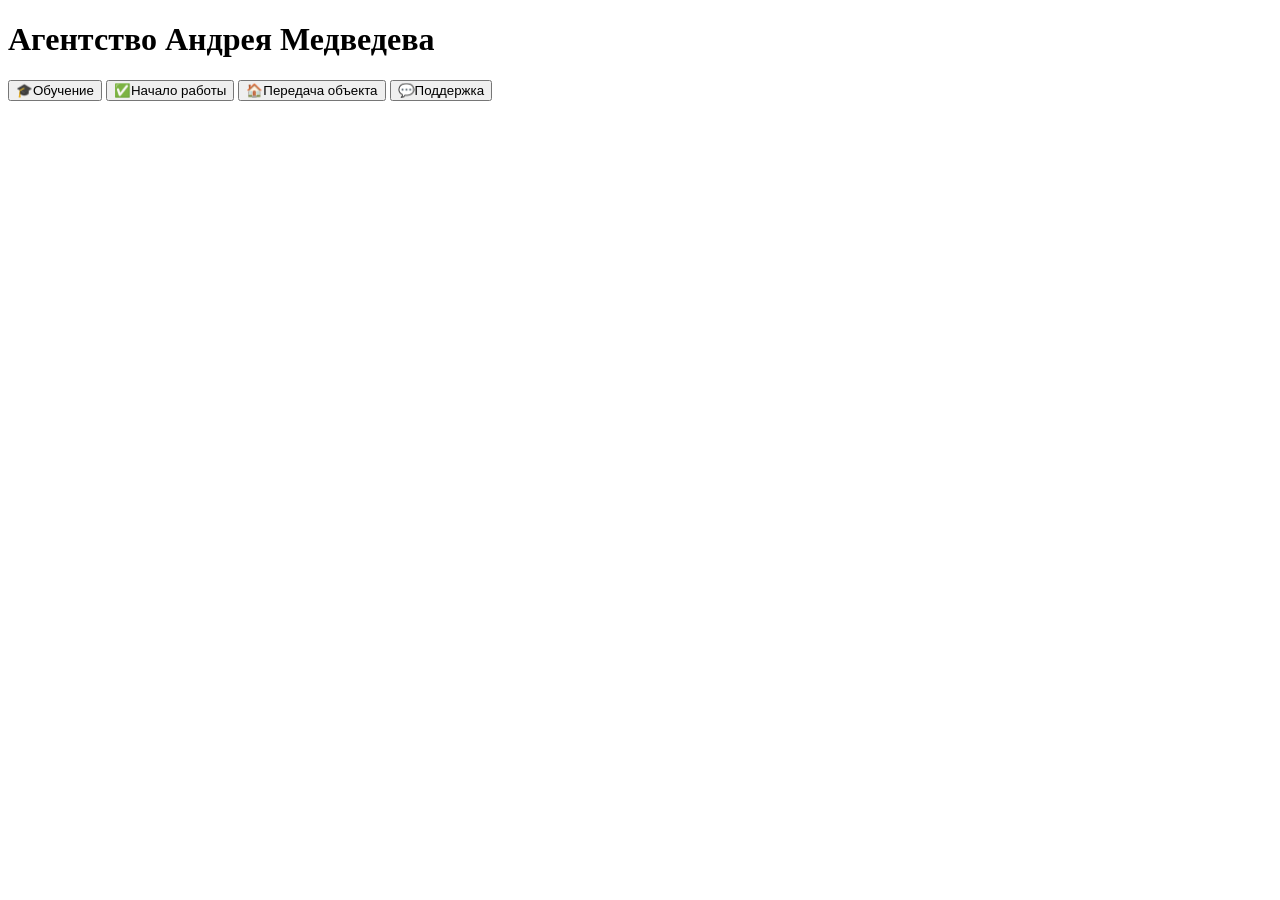
==== webapp/index.html @ 90cd3253 "Добавить мини-апп: обучение, начало работы, передача объекта, поддержка Telegram Mini App поверх бот" ====
<!DOCTYPE html>
<html lang="ru">
<head>
<meta charset="UTF-8">
<meta name="viewport" content="width=device-width, initial-scale=1, maximum-scale=1, user-scalable=no">
<title>АМ — обучение и работа</title>
<link rel="stylesheet" href="/static/style.css">
<script src="https://telegram.org/js/telegram-web-app.js"></script>
</head>
<body>

<div id="app">
  <header class="app-header">
    <h1>Агентство Андрея Медведева</h1>
  </header>

  <main id="tab-content"></main>

  <nav class="tab-bar">
    <button class="tab-btn active" data-tab="training"><span class="icon">🎓</span><span>Обучение</span></button>
    <button class="tab-btn" data-tab="start"><span class="icon">✅</span><span>Начало работы</span></button>
    <button class="tab-btn" data-tab="handoff"><span class="icon">🏠</span><span>Передача объекта</span></button>
    <button class="tab-btn" data-tab="support"><span class="icon">💬</span><span>Поддержка</span></button>
  </nav>
</div>

<script src="/static/app.js"></script>
</body>
</html>
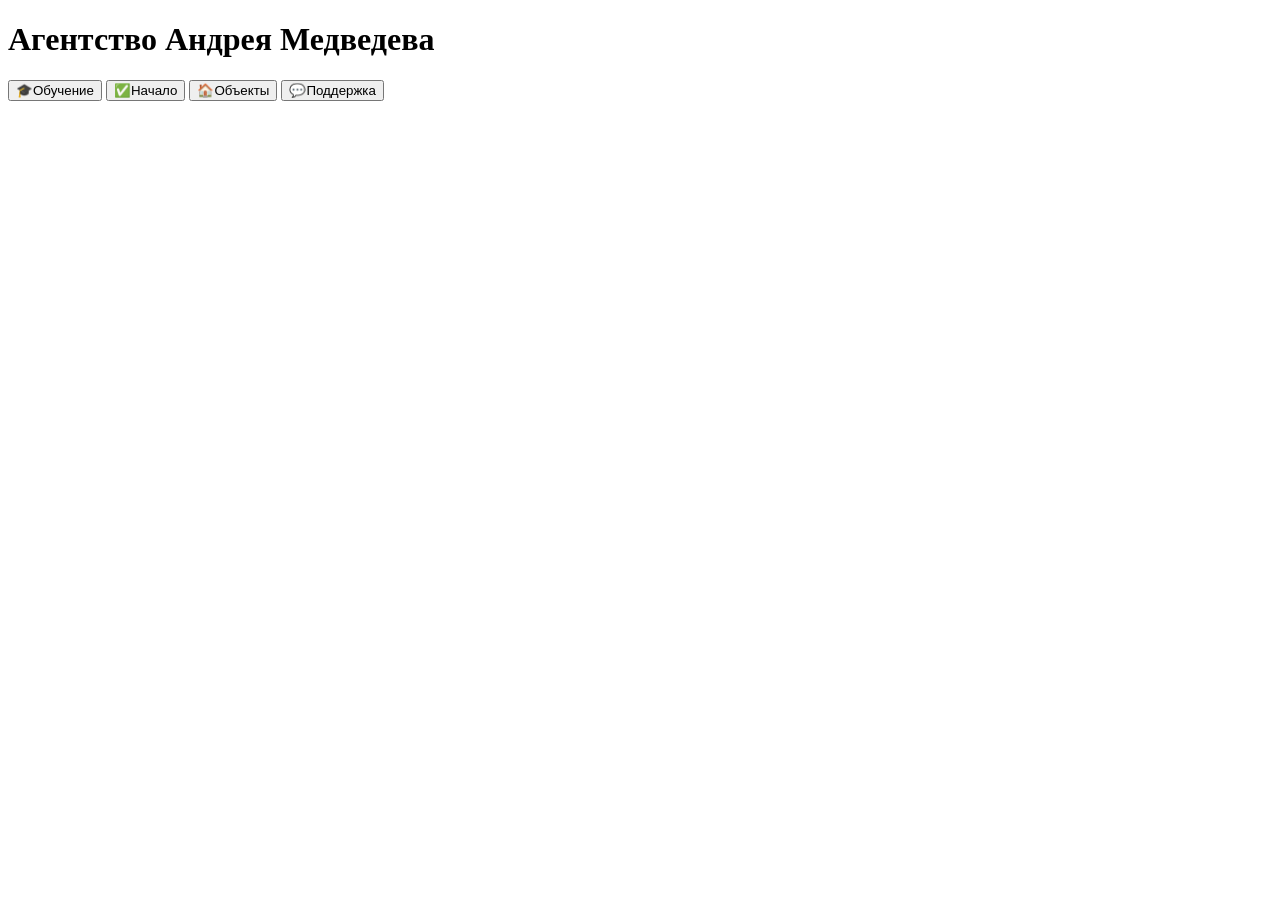
==== commit 431d9927: "Починить запуск обучения из мини-аппа, тёмная тема, таб-бар на телефоне 1) Кнопка "Начать обучение" " ====
--- a/webapp/index.html
+++ b/webapp/index.html
@@ -18,8 +18,8 @@
 
   <nav class="tab-bar">
     <button class="tab-btn active" data-tab="training"><span class="icon">🎓</span><span>Обучение</span></button>
-    <button class="tab-btn" data-tab="start"><span class="icon">✅</span><span>Начало работы</span></button>
-    <button class="tab-btn" data-tab="handoff"><span class="icon">🏠</span><span>Передача объекта</span></button>
+    <button class="tab-btn" data-tab="start"><span class="icon">✅</span><span>Начало</span></button>
+    <button class="tab-btn" data-tab="handoff"><span class="icon">🏠</span><span>Объекты</span></button>
     <button class="tab-btn" data-tab="support"><span class="icon">💬</span><span>Поддержка</span></button>
   </nav>
 </div>
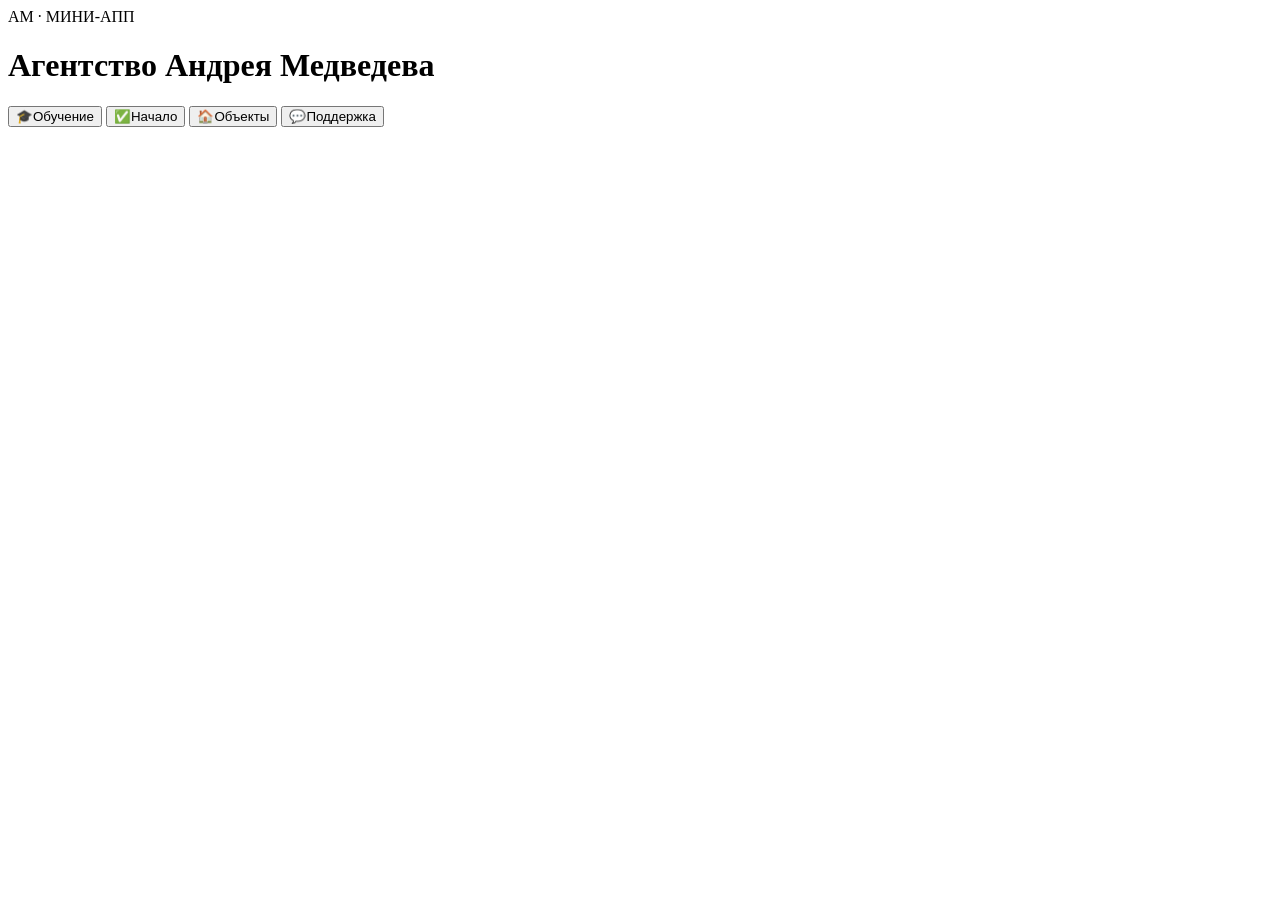
==== commit b3f54838: "Фирменный визуал мини-аппа под стиль презентации агентства Взял палитру и шрифты из обучение.html (U" ====
--- a/webapp/index.html
+++ b/webapp/index.html
@@ -4,6 +4,9 @@
 <meta charset="UTF-8">
 <meta name="viewport" content="width=device-width, initial-scale=1, maximum-scale=1, user-scalable=no">
 <title>АМ — обучение и работа</title>
+<link rel="preconnect" href="https://fonts.googleapis.com">
+<link rel="preconnect" href="https://fonts.gstatic.com" crossorigin>
+<link href="https://fonts.googleapis.com/css2?family=Unbounded:wght@600;800;900&family=JetBrains+Mono:wght@400;500;700&family=Inter:wght@400;500;600&display=swap" rel="stylesheet">
 <link rel="stylesheet" href="/static/style.css">
 <script src="https://telegram.org/js/telegram-web-app.js"></script>
 </head>
@@ -11,6 +14,7 @@
 
 <div id="app">
   <header class="app-header">
+    <div class="eyebrow">АМ · МИНИ-АПП</div>
     <h1>Агентство Андрея Медведева</h1>
   </header>
 
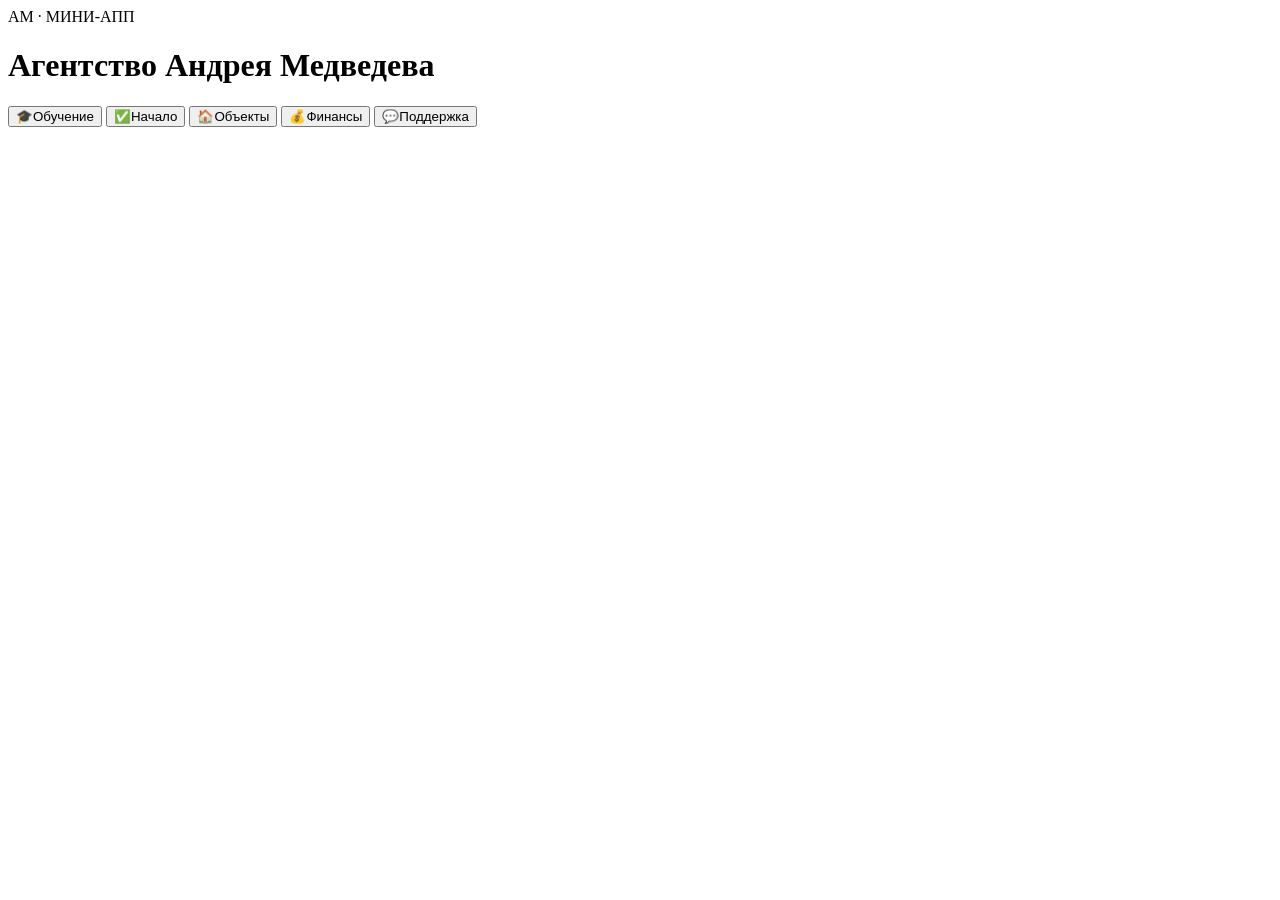
==== commit 727fee35: "Статус "сорвалось" для объектов + заглушка вкладки "Финансы" После "В работу" куратор теперь получае" ====
--- a/webapp/index.html
+++ b/webapp/index.html
@@ -24,6 +24,7 @@
     <button class="tab-btn active" data-tab="training"><span class="icon">🎓</span><span>Обучение</span></button>
     <button class="tab-btn" data-tab="start"><span class="icon">✅</span><span>Начало</span></button>
     <button class="tab-btn" data-tab="handoff"><span class="icon">🏠</span><span>Объекты</span></button>
+    <button class="tab-btn" data-tab="finances"><span class="icon">💰</span><span>Финансы</span></button>
     <button class="tab-btn" data-tab="support"><span class="icon">💬</span><span>Поддержка</span></button>
   </nav>
 </div>
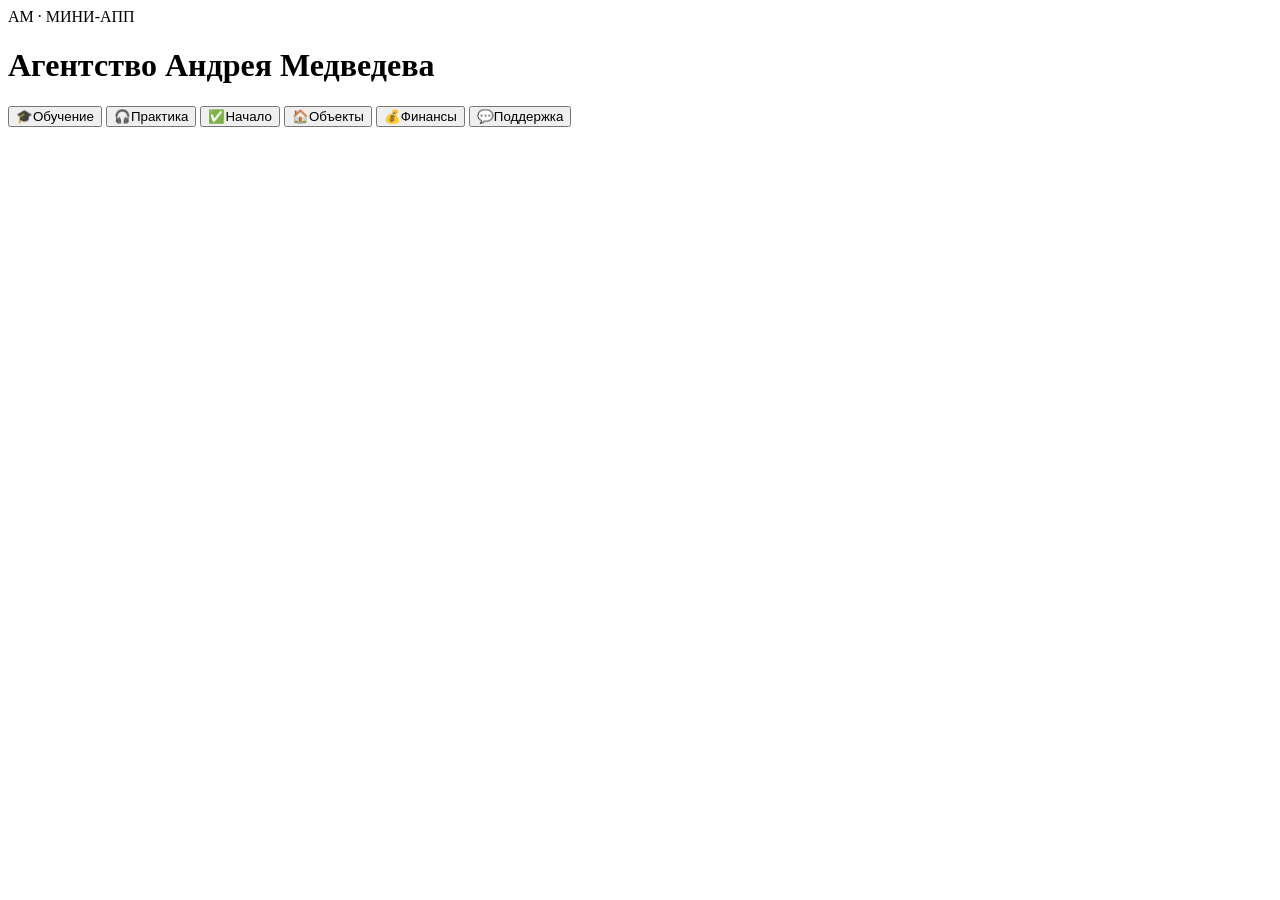
==== commit 595f944b: "Тренажёр звонка: текстовый ролевой диалог с разбором и таблицей лидеров Новая вкладка «Практика» в м" ====
--- a/webapp/index.html
+++ b/webapp/index.html
@@ -20,8 +20,11 @@
 
   <main id="tab-content"></main>
 
-  <nav class="tab-bar">
+  <!-- compact: шесть кнопок вместо пяти, иконки и подписи мельче, иначе
+       "Поддержка" не влезает в 62px на экране 360px -->
+  <nav class="tab-bar compact">
     <button class="tab-btn active" data-tab="training"><span class="icon">🎓</span><span>Обучение</span></button>
+    <button class="tab-btn" data-tab="practice"><span class="icon">🎧</span><span>Практика</span></button>
     <button class="tab-btn" data-tab="start"><span class="icon">✅</span><span>Начало</span></button>
     <button class="tab-btn" data-tab="handoff"><span class="icon">🏠</span><span>Объекты</span></button>
     <button class="tab-btn" data-tab="finances"><span class="icon">💰</span><span>Финансы</span></button>
